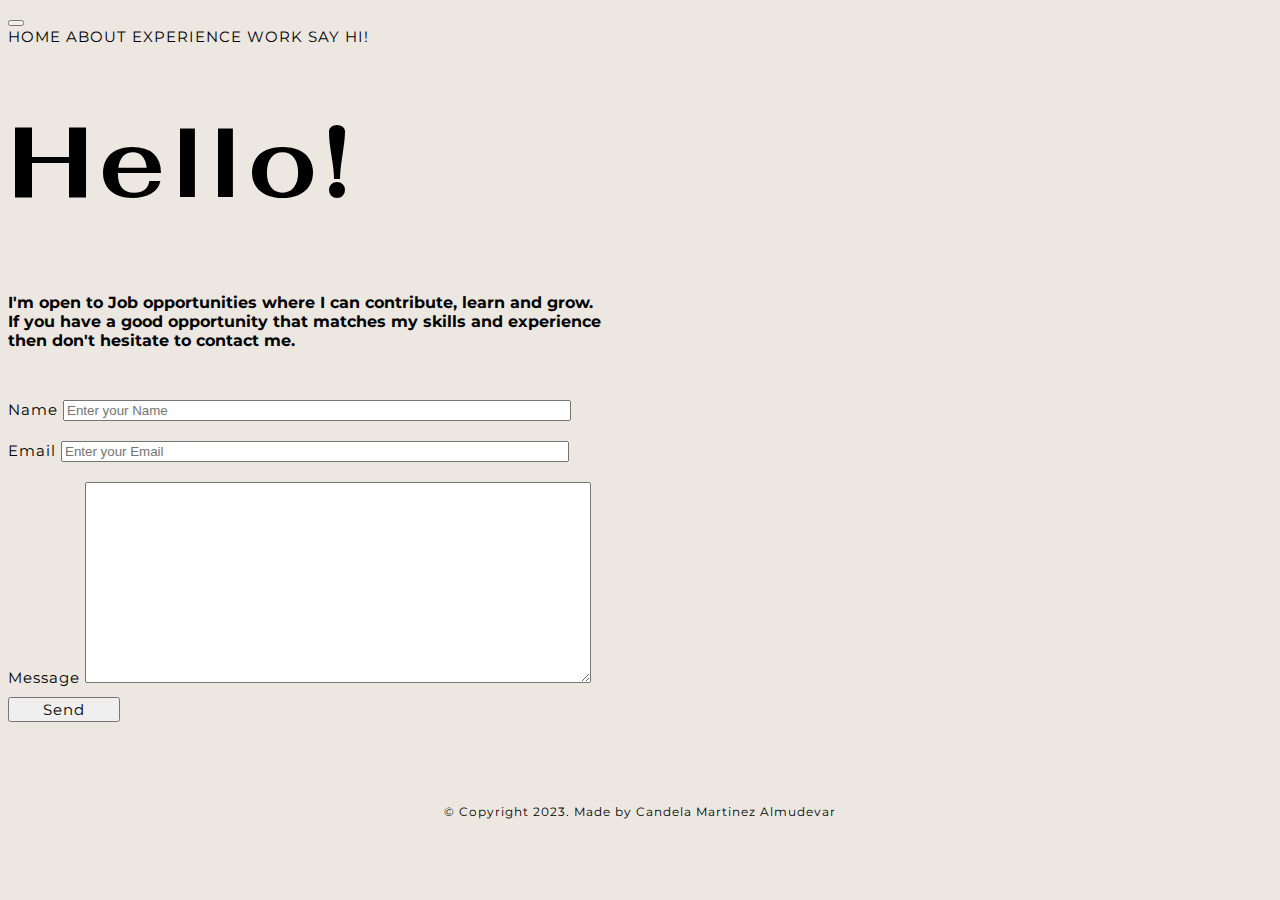
==== HTML/sayhi.html @ c378ac96 "pre entrega tres" ====
<!DOCTYPE html>
<html lang="en">

<head>
    <meta charset="UTF-8">
    <meta name="viewport" content="width=device-width, initial-scale=1">
    <meta name="description" content="Contactá conmigo">
    <title>Portfolio - Contact</title>
    <link href="https://cdn.jsdelivr.net/npm/bootstrap@5.3.1/dist/css/bootstrap.min.css" rel="stylesheet"
        integrity="sha384-4bw+/aepP/YC94hEpVNVgiZdgIC5+VKNBQNGCHeKRQN+PtmoHDEXuppvnDJzQIu9" crossorigin="anonymous">
    <link rel="stylesheet" href="../CSS/estilo.css">
    <link href="https://fonts.googleapis.com/css2?family=Fahkwang:wght@200&display=swap" rel="stylesheet">
    <link href="https://fonts.googleapis.com/css2?family=Montserrat:wght@300&display=swap" rel="stylesheet">
    <link rel="stylesheet" href="https://cdnjs.cloudflare.com/ajax/libs/animate.css/4.1.1/animate.min.css" />
</head>

<body class="body1">
    <main style="min-height: 84vh;">
        <header class="navbar navbar-expand-lg mifondo">
            <div class="container">
                <button class="navbar-toggler" type="button" data-bs-toggle="collapse"
                    data-bs-target="#navbarNavAltMarkup" aria-controls="navbarNavAltMarkup" aria-expanded="false"
                    aria-label="Toggle navigation">
                    <span class="navbar-toggler-icon"></span>
                </button>

                <nav class="collapse navbar-collapse" id="navbarNavAltMarkup">
                    <div class="navbar-nav ms-auto">
                        <a class="nav-link active" aria-current="page" href="../index.html">HOME</a>
                        <a class="nav-link" href="about.html">ABOUT</a>
                        <a class="nav-link" href="experience.html">EXPERIENCE</a>
                        <a class="nav-link" href="work.html">WORK</a>
                        <a class="nav-link" href="sayhi.html">SAY HI!</a>
                    </div>
                </nav>
            </div>
        </header>

        <div>
            <h1 class="container h1 animate__animated animate__fadeInDown">Hello!</h1>

            <h2 class="container h2">I'm open to Job opportunities where I can contribute, learn and grow.
                <br>If you have a good opportunity that matches my skills and experience
                <br>then don't hesitate to contact me.
            </h2>
        </div>

        <form class="container">
            <div class="mb-3 form">
                <label for="exampleInputName" class="form-label">Name</label>
                <input required placeholder="Enter your Name" class="form-control" id="exampleInputCandela"
                    style="width: 500px;">
            </div>

            <div class="mb-3 form">
                <label for="exampleInputEmail1" class="form-label">Email</label>
                <input required placeholder="Enter your Email" class="form-control" id="exampleInputEmail1"
                    style="width: 500px;">
            </div>

<div class=" mb-3 form">
                <label for="exampleInputMessage" class="form-label">Message</label>
                <textarea placeholder="Enter Your Message" class="form-control" id="exampleInputMessage"
                    style="min-height: 195px; height: 15px; width: 500px;">
                </textarea>
            </div>

            <button type="submit" class="btn btn-outline-dark button" style="width: 7rem;">Send</button>
        </form>
        </div>
    </main>




    <footer class="container footer">

        <h7>© Copyright 2023. Made by Candela Martinez Almudevar</h7>
    </footer>

    <script src="https://cdn.jsdelivr.net/npm/bootstrap@5.3.1/dist/js/bootstrap.bundle.min.js"
        integrity="sha384-HwwvtgBNo3bZJJLYd8oVXjrBZt8cqVSpeBNS5n7C8IVInixGAoxmnlMuBnhbgrkm"
        crossorigin="anonymous"></script>
</body>

</html>
---- CSS/estilo.css ----
@import url(https://fonts.googleapis.com/css2?family=Fahkwang:wght@200&display=swap);
@import url(https://fonts.googleapis.com/css2?family=Montserrat:wght@300&display=swap);
.body {
  background-color: #ece7e1;
  font-family: Montserrat;
  font-family: 12px;
  line-height: 20px;
}

.nav {
  list-style-type: none;
  margin-top: 210px;
  margin-bottom: 100px;
  font-size: 8vw;
}

.list1 {
  margin-top: 90px;
  font-family: "Fahkwang", sans-serif;
}

li {
  list-style-type: none;
}

a {
  text-decoration: none;
  text-transform: none;
  color: black;
}

.texto {
  margin-top: 520px;
}

.bio {
  font-family: "Montserrat", sans-serif;
  font-weight: bold;
  font-size: 20px;
  letter-spacing: 1px;
  margin-bottom: 25px;
}

.description {
  font-family: "Montserrat", sans-serif;
  font-weight: normal;
  font-size: 15px;
  letter-spacing: 1px;
  margin-bottom: 25px;
}

.descriptionn {
  font-family: "Montserrat", sans-serif;
  font-weight: 400;
  font-size: 15px;
  letter-spacing: 1px;
}

.home {
  margin-left: 800px;
  margin-top: 20px;
}

.about {
  margin-left: 900px;
  margin-top: -20px;
}

.experience {
  margin-left: 1000px;
  margin-top: -20px;
}

.work {
  margin-left: 1150px;
  margin-top: -20px;
}

.sayhi {
  margin-left: 1250px;
  margin-top: -20px;
}

.body main div {
  font-family: "Fahkwang", sans-serif;
  font-size: 50px;
  letter-spacing: 5px;
  margin-left: 100px;
  margin-top: 0px;
  margin-bottom: 0px;
  font-weight: 600px;
}

.aboutme {
  font-family: "Montserrat", sans-serif;
  font-size: 30px;
  letter-spacing: 1px;
  margin-left: 0px;
  margin-bottom: 30px;
  margin-top: 30px;
}

.aboutmee {
  font-family: "Montserrat", sans-serif;
  font-size: 15px;
  letter-spacing: 1px;
  margin-left: 0px;
  margin-bottom: 20px;
  margin-top: 20px;
  font-weight: 400;
}

.quote {
  font-size: 25px;
  letter-spacing: 1.4px;
  margin-left: 0px;
  margin-bottom: 0px;
  font-weight: 200;
}

.skills {
  font-family: "Montserrat", sans-serif;
  font-size: 20px;
  letter-spacing: 1px;
  margin-left: 0px;
  margin-bottom: 15px;
}

.groupbutton {
  font-family: "Montserrat", sans-serif;
  font-size: 15px;
  letter-spacing: 1px;
  margin-bottom: 10px;
  margin-top: 10px;
}

.button {
  font-family: "Montserrat", sans-serif;
  font-size: 15px;
  letter-spacing: 1px;
  margin-top: 100px;
}

.imagen {
  width: 450px;
  height: 450px;
}

.job {
  font-family: "Montserrat", sans-serif;
  font-size: 15px;
  letter-spacing: 1px;
  margin-left: 0px;
  margin-bottom: 10px;
  font-weight: bold;
}

.day {
  font-family: "Montserrat", sans-serif;
  font-size: 13px;
  letter-spacing: 1px;
  margin-left: 0px;
  margin-bottom: 10px;
  font-style: oblique;
}

.descriptionjob {
  font-family: "Montserrat", sans-serif;
  font-size: 15px;
  letter-spacing: 1px;
  margin-left: -30px;
  margin-bottom: 80px;
}

.tittle {
  font-family: "Montserrat", sans-serif;
  font-size: 50px;
  letter-spacing: 1px;
  margin-left: 0px;
  margin-bottom: 0px;
  margin-top: 100px;
}

h3 {
  font-family: "Montserrat", sans-serif;
  font-size: 18px;
  letter-spacing: 1px;
  font-style: oblique;
}

.body1 {
  background-color: #ece7e1;
}

.mifondo {
  background-color: #ece7e1;
}

.container {
  font-family: "Montserrat", sans-serif;
  font-size: 15px;
  letter-spacing: 1px;
  margin-top: 0px;
}

.h1 {
  font-family: "Fahkwang", sans-serif;
  font-size: 100px;
  letter-spacing: 5px;
  margin-top: 50px;
}

.h2 {
  font-family: "Montserrat", sans-serif;
  font-size: 1rem;
  letter-spacing: 0px;
  margin-top: 20px;
  margin-bottom: 50px;
}

.form {
  font-family: "Montserrat", sans-serif;
  font-size: 15px;
  letter-spacing: 1px;
  margin-left: 0px;
  margin-top: 20px;
}

.button {
  margin-bottom: 10px;
  margin-top: 10px;
}

.footer {
  font-family: "Montserrat", sans-serif;
  margin-bottom: 30px;
  text-align: center;
  font-size: 12px;
  margin-top: 40px;
}

/*# sourceMappingURL=estilo.css.map */
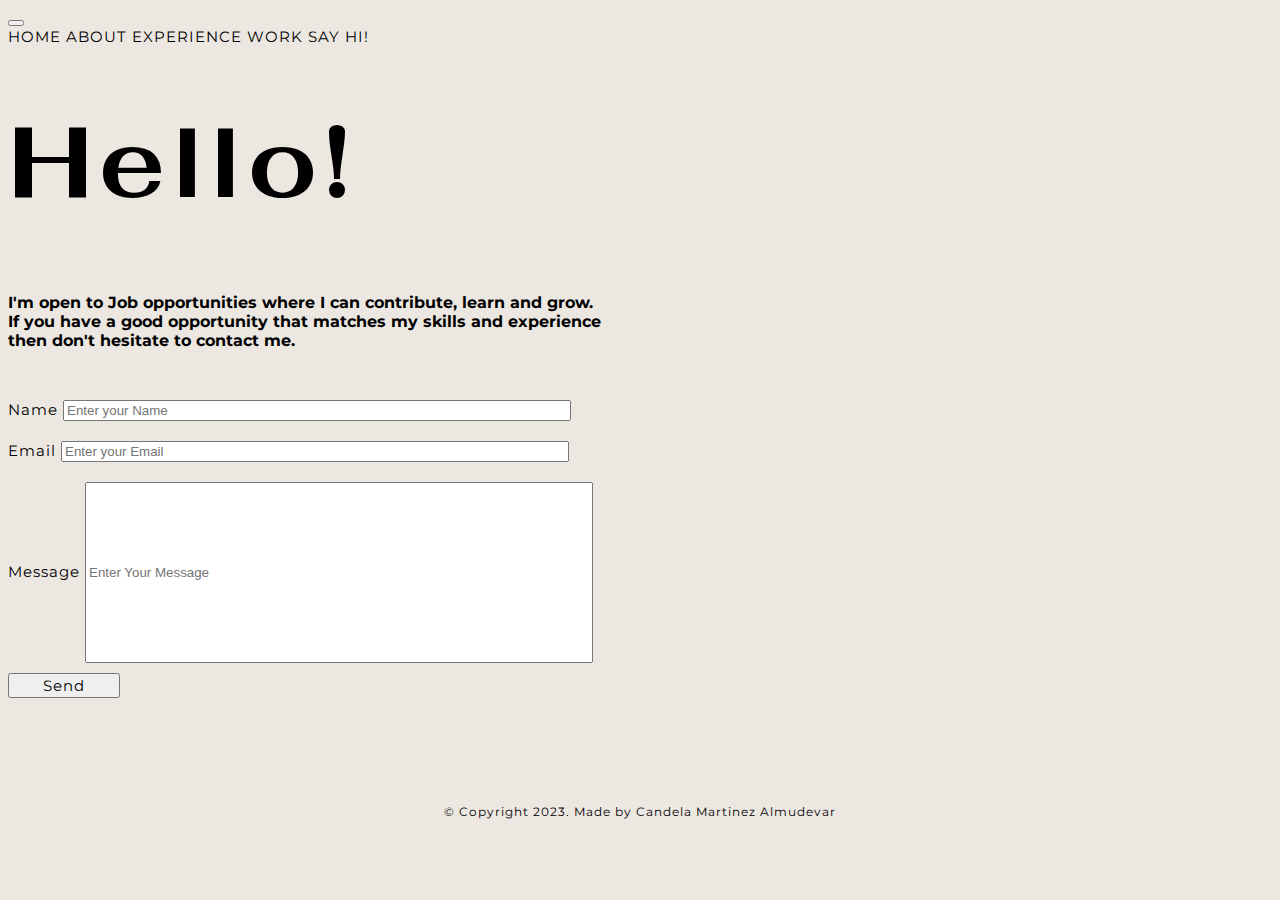
==== commit edcaf2ca: "Update sayhi.html" ====
--- a/HTML/sayhi.html
+++ b/HTML/sayhi.html
@@ -4,8 +4,9 @@
 <head>
     <meta charset="UTF-8">
     <meta name="viewport" content="width=device-width, initial-scale=1">
-    <meta name="description" content="Contactá conmigo">
-    <title>Portfolio - Contact</title>
+    <meta name="description" content="Feel free to Contact me by submitting the form below and I will get back to you as soon as possible">
+    <title>Portfolio - Contact - Candela Martinez Almudevar</title>
+    <meta name="keywords" content="CANDELA MARTINEZ ALMUDEVAR, CONTACT, EMAIL, NAME">
     <link href="https://cdn.jsdelivr.net/npm/bootstrap@5.3.1/dist/css/bootstrap.min.css" rel="stylesheet"
         integrity="sha384-4bw+/aepP/YC94hEpVNVgiZdgIC5+VKNBQNGCHeKRQN+PtmoHDEXuppvnDJzQIu9" crossorigin="anonymous">
     <link rel="stylesheet" href="../CSS/estilo.css">
@@ -48,20 +49,20 @@
         <form class="container">
             <div class="mb-3 form">
                 <label for="exampleInputName" class="form-label">Name</label>
-                <input required placeholder="Enter your Name" class="form-control" id="exampleInputCandela"
+                <input type="name" required placeholder="Enter your Name" class="form-control" id="exampleInputCandela"
                     style="width: 500px;">
             </div>
 
             <div class="mb-3 form">
                 <label for="exampleInputEmail1" class="form-label">Email</label>
-                <input required placeholder="Enter your Email" class="form-control" id="exampleInputEmail1"
+                <input type="email" required placeholder="Enter your Email" class="form-control" id="exampleInputEmail1"
                     style="width: 500px;">
             </div>
 
 <div class=" mb-3 form">
                 <label for="exampleInputMessage" class="form-label">Message</label>
-                <textarea placeholder="Enter Your Message" class="form-control" id="exampleInputMessage"
-                    style="min-height: 195px; height: 15px; width: 500px;">
+                <input type="Message" placeholder="Enter Your Message" class="form-control" id="exampleInputMessage" 
+                    style="min-height: 175px; width: 500px;">
                 </textarea>
             </div>
 
@@ -83,4 +84,4 @@
         crossorigin="anonymous"></script>
 </body>
 
-</html>+</html>
